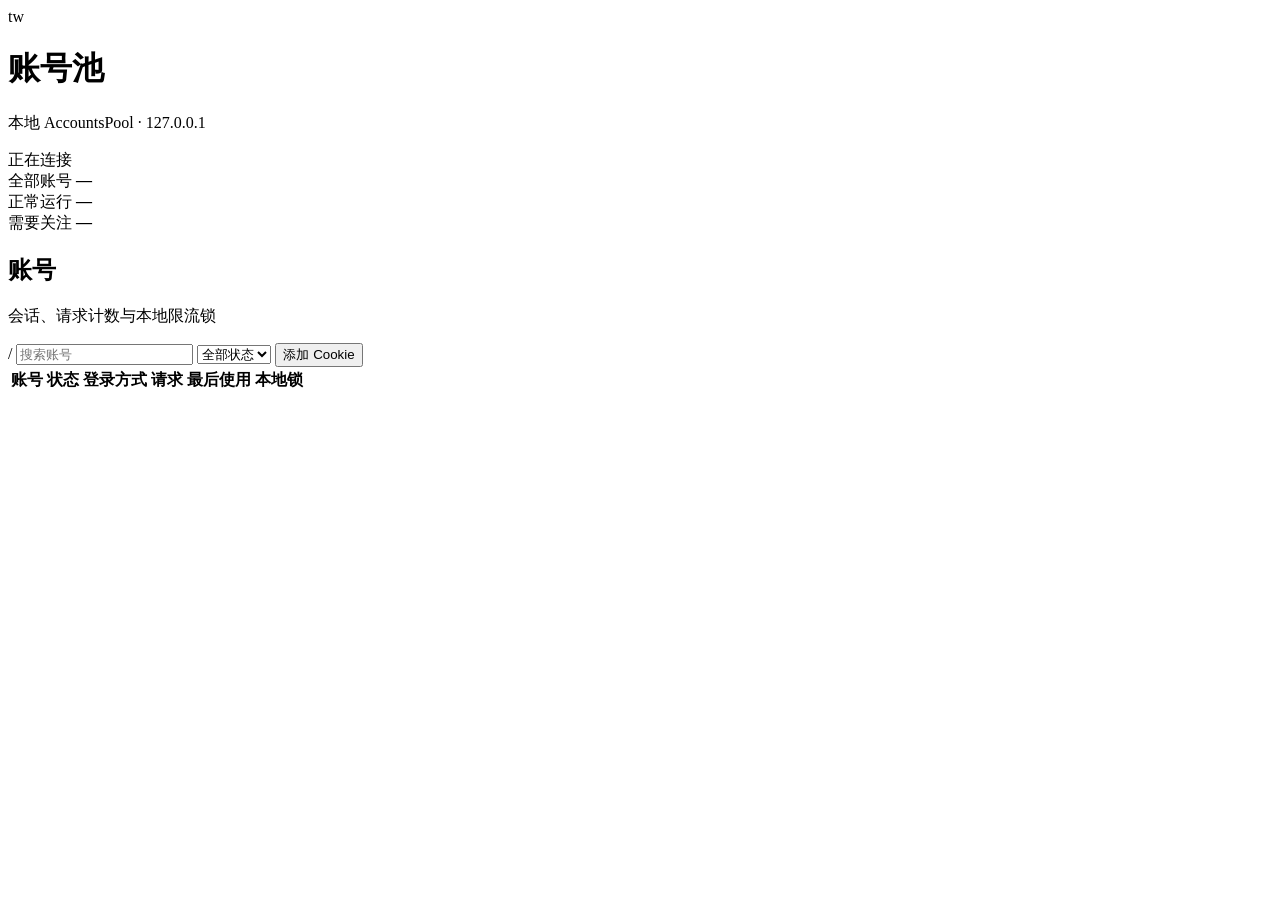
==== twscrape/dashboard_assets/index.html @ b3099da6 "feat: add local account dashboard" ====
<!doctype html>
<html lang="zh-CN">
  <head>
    <meta charset="utf-8" />
    <meta name="viewport" content="width=device-width, initial-scale=1" />
    <meta name="twscrape-token" content="__CSRF_TOKEN__" />
    <meta name="theme-color" content="#0b0c0a" />
    <title>twscrape · 账号池</title>
    <link rel="stylesheet" href="/dashboard.css" />
  </head>
  <body>
    <main class="shell">
      <header class="topbar">
        <div class="brand">
          <span class="brand-mark">tw</span>
          <div>
            <h1>账号池</h1>
            <p>本地 AccountsPool · 127.0.0.1</p>
          </div>
        </div>
        <div class="sync">
          <span class="sync-dot" aria-hidden="true"></span>
          <span id="updatedAt">正在连接</span>
        </div>
      </header>

      <section class="summary" aria-label="账号池概览">
        <article>
          <span>全部账号</span>
          <strong id="totalCount">—</strong>
        </article>
        <article>
          <span>正常运行</span>
          <strong id="runningCount">—</strong>
        </article>
        <article class="attention">
          <span>需要关注</span>
          <strong id="attentionCount">—</strong>
        </article>
      </section>

      <section class="workspace">
        <div class="toolbar">
          <div>
            <h2>账号</h2>
            <p>会话、请求计数与本地限流锁</p>
          </div>
          <div class="toolbar-actions">
            <label class="search">
              <span aria-hidden="true">/</span>
              <input
                id="searchInput"
                type="search"
                placeholder="搜索账号"
                autocomplete="off"
                spellcheck="false"
              />
            </label>
            <select id="statusFilter" aria-label="筛选账号状态">
              <option value="all">全部状态</option>
              <option value="ready">就绪</option>
              <option value="locked">限流中</option>
              <option value="inactive">已停用</option>
              <option value="session">会话缺失</option>
              <option value="error">异常</option>
              <option value="attention">需要关注</option>
            </select>
            <button type="button" class="primary" id="addButton">添加 Cookie</button>
          </div>
        </div>

        <div class="table-wrap">
          <table>
            <thead>
              <tr>
                <th>账号</th>
                <th>状态</th>
                <th>登录方式</th>
                <th>请求</th>
                <th>最后使用</th>
                <th>本地锁</th>
                <th></th>
              </tr>
            </thead>
            <tbody id="accountRows"></tbody>
          </table>
          <div class="empty" id="emptyState" hidden>
            <div>—</div>
            <strong>还没有账号</strong>
            <span>添加 Cookie 账号后才会出现在列表中</span>
          </div>
        </div>
      </section>
    </main>

    <dialog id="addDialog">
      <form id="addForm" autocomplete="off">
        <div class="dialog-head">
          <div>
            <h2>添加 Cookie 账号</h2>
            <p>写入本机 accounts.db，浏览器不保存 Cookie</p>
          </div>
          <button type="button" class="icon-button" id="closeDialog" aria-label="关闭">×</button>
        </div>
        <label>
          账号名称
          <input
            name="username"
            maxlength="80"
            placeholder="例如 xdevelopers"
            required
            autocomplete="off"
            spellcheck="false"
          />
        </label>
        <label>
          Cookie
          <textarea
            name="cookies"
            rows="6"
            placeholder="auth_token=…; ct0=…"
            required
            autocomplete="off"
            spellcheck="false"
          ></textarea>
        </label>
        <div class="security-note">
          <span>●</span>
          <p>提交后 Cookie 不会回显。列表只显示会话是否可用、状态与本地锁。</p>
        </div>
        <p class="form-error" id="formError" hidden></p>
        <div class="dialog-actions">
          <button type="button" class="secondary" id="cancelDialog">取消</button>
          <button type="submit" class="primary" id="submitAccount">添加账号</button>
        </div>
      </form>
    </dialog>

    <div class="toast" id="toast" role="status" aria-live="polite"></div>
    <script src="/dashboard.js" defer></script>
  </body>
</html>
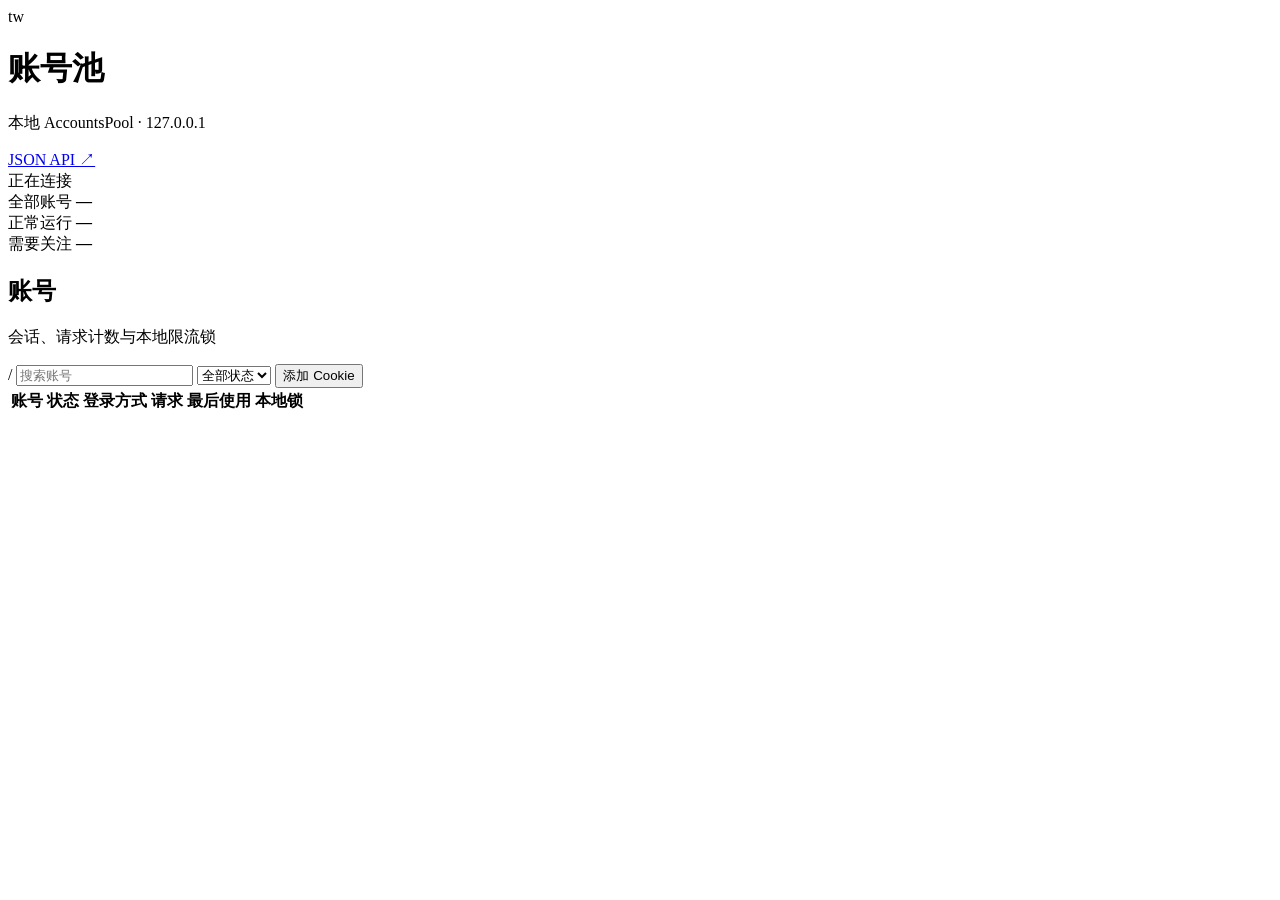
==== commit fd4cfc0d: "feat: expose read-only X JSON API" ====
--- a/twscrape/dashboard_assets/index.html
+++ b/twscrape/dashboard_assets/index.html
@@ -18,9 +18,12 @@
             <p>本地 AccountsPool · 127.0.0.1</p>
           </div>
         </div>
-        <div class="sync">
-          <span class="sync-dot" aria-hidden="true"></span>
-          <span id="updatedAt">正在连接</span>
+        <div class="topbar-meta">
+          <a class="api-link" href="/api" target="_blank" rel="noreferrer">JSON API ↗</a>
+          <div class="sync">
+            <span class="sync-dot" aria-hidden="true"></span>
+            <span id="updatedAt">正在连接</span>
+          </div>
         </div>
       </header>
 
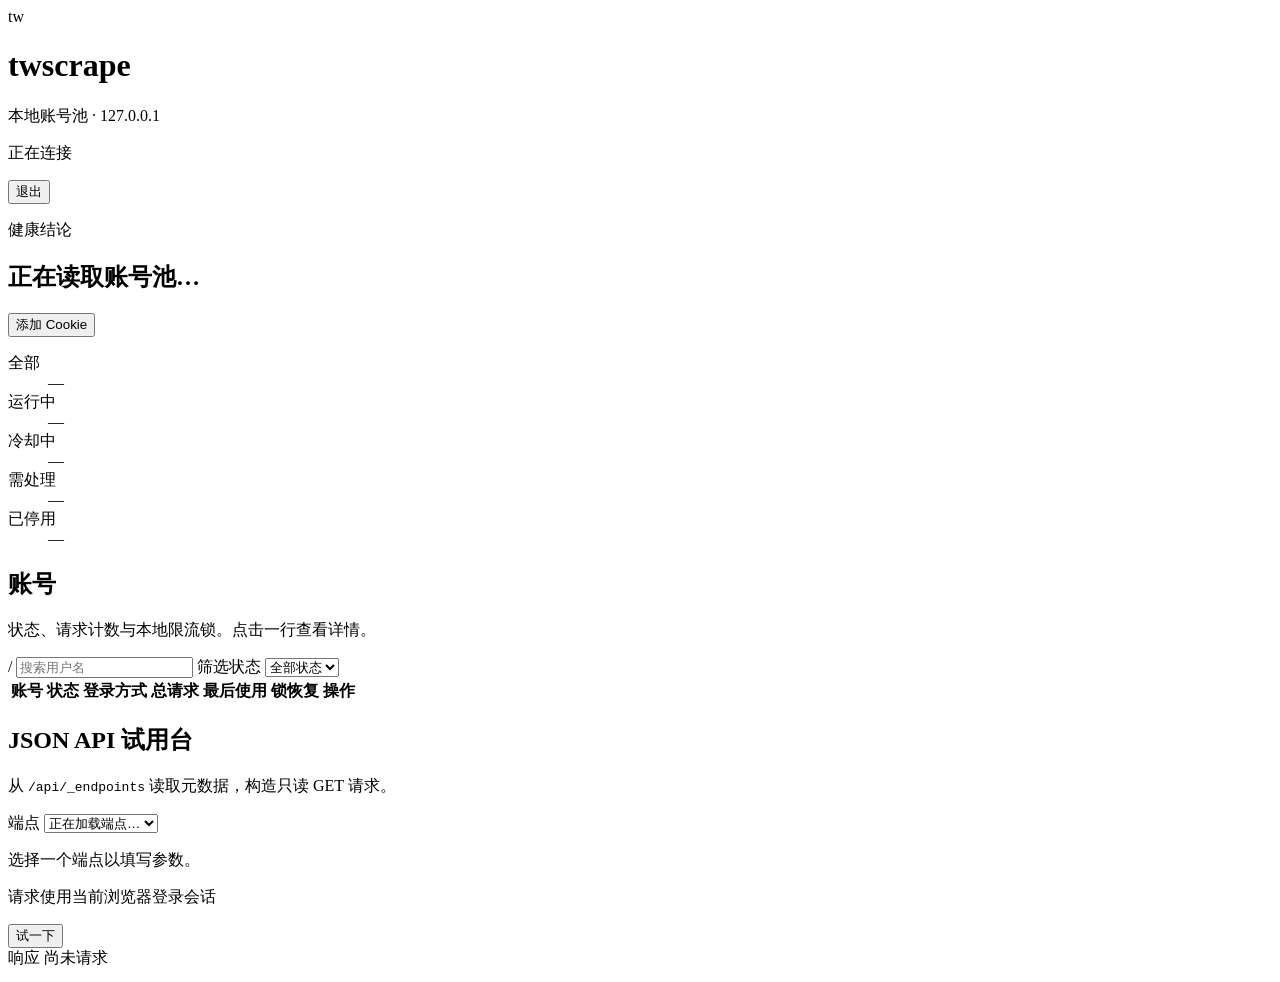
==== commit 8920d17b: "feat: improve dashboard and add authentication" ====
--- a/twscrape/dashboard_assets/index.html
+++ b/twscrape/dashboard_assets/index.html
@@ -12,63 +12,88 @@
     <main class="shell">
       <header class="topbar">
         <div class="brand">
-          <span class="brand-mark">tw</span>
-          <div>
-            <h1>账号池</h1>
-            <p>本地 AccountsPool · 127.0.0.1</p>
+          <span class="brand-mark" aria-hidden="true">tw</span>
+          <div>
+            <h1>twscrape</h1>
+            <p>本地账号池 · 127.0.0.1</p>
           </div>
         </div>
         <div class="topbar-meta">
-          <a class="api-link" href="/api" target="_blank" rel="noreferrer">JSON API ↗</a>
-          <div class="sync">
-            <span class="sync-dot" aria-hidden="true"></span>
+          <p class="sync" aria-live="polite">
+            <span class="sync-dot" id="syncDot" aria-hidden="true"></span>
             <span id="updatedAt">正在连接</span>
+          </p>
+          <div class="session">
+            <span class="session-user" id="sessionUser" hidden></span>
+            <button type="button" class="ghost" id="logoutButton">退出</button>
           </div>
         </div>
       </header>
 
-      <section class="summary" aria-label="账号池概览">
-        <article>
-          <span>全部账号</span>
-          <strong id="totalCount">—</strong>
-        </article>
-        <article>
-          <span>正常运行</span>
-          <strong id="runningCount">—</strong>
-        </article>
-        <article class="attention">
-          <span>需要关注</span>
-          <strong id="attentionCount">—</strong>
-        </article>
+      <section class="health" id="healthBanner" data-state="loading" aria-label="账号池健康结论">
+        <div class="health-main">
+          <p class="health-kicker">健康结论</p>
+          <h2 id="headline">正在读取账号池…</h2>
+          <p class="health-error" id="healthError" hidden></p>
+          <div class="health-actions">
+            <button type="button" class="ghost" id="viewAttention" hidden>
+              查看需处理
+            </button>
+            <button type="button" class="primary" id="addButton">添加 Cookie</button>
+          </div>
+        </div>
+        <dl class="health-stats" aria-label="账号池计数">
+          <div>
+            <dt>全部</dt>
+            <dd id="statTotal">—</dd>
+          </div>
+          <div>
+            <dt>运行中</dt>
+            <dd id="statRunning">—</dd>
+          </div>
+          <div>
+            <dt>冷却中</dt>
+            <dd id="statCooling">—</dd>
+          </div>
+          <div class="stat-attention">
+            <dt>需处理</dt>
+            <dd id="statAttention">—</dd>
+          </div>
+          <div>
+            <dt>已停用</dt>
+            <dd id="statDisabled">—</dd>
+          </div>
+        </dl>
       </section>
 
-      <section class="workspace">
+      <section class="workspace" aria-labelledby="accountsHeading">
         <div class="toolbar">
           <div>
-            <h2>账号</h2>
-            <p>会话、请求计数与本地限流锁</p>
+            <h2 id="accountsHeading">账号</h2>
+            <p>状态、请求计数与本地限流锁。点击一行查看详情。</p>
           </div>
           <div class="toolbar-actions">
             <label class="search">
-              <span aria-hidden="true">/</span>
+              <span class="search-hint" aria-hidden="true">/</span>
               <input
                 id="searchInput"
                 type="search"
-                placeholder="搜索账号"
+                placeholder="搜索用户名"
                 autocomplete="off"
                 spellcheck="false"
+                aria-label="搜索用户名"
               />
             </label>
-            <select id="statusFilter" aria-label="筛选账号状态">
-              <option value="all">全部状态</option>
-              <option value="ready">就绪</option>
-              <option value="locked">限流中</option>
-              <option value="inactive">已停用</option>
-              <option value="session">会话缺失</option>
-              <option value="error">异常</option>
-              <option value="attention">需要关注</option>
-            </select>
-            <button type="button" class="primary" id="addButton">添加 Cookie</button>
+            <label class="filter-label">
+              <span class="visually-hidden">筛选状态</span>
+              <select id="statusFilter" aria-label="筛选账号状态">
+                <option value="all">全部状态</option>
+                <option value="attention">需处理</option>
+                <option value="cooling">冷却中</option>
+                <option value="ready">可用</option>
+                <option value="disabled">已停用</option>
+              </select>
+            </label>
           </div>
         </div>
 
@@ -79,35 +104,70 @@
                 <th>账号</th>
                 <th>状态</th>
                 <th>登录方式</th>
-                <th>请求</th>
+                <th>总请求</th>
                 <th>最后使用</th>
-                <th>本地锁</th>
-                <th></th>
+                <th>锁恢复</th>
+                <th>操作</th>
               </tr>
             </thead>
             <tbody id="accountRows"></tbody>
           </table>
           <div class="empty" id="emptyState" hidden>
-            <div>—</div>
-            <strong>还没有账号</strong>
-            <span>添加 Cookie 账号后才会出现在列表中</span>
+            <strong id="emptyTitle">还没有账号</strong>
+            <span id="emptyHint">添加 Cookie 后才会出现在列表中</span>
+          </div>
+        </div>
+      </section>
+
+      <section class="playground" aria-labelledby="playgroundHeading">
+        <div class="playground-head">
+          <div>
+            <h2 id="playgroundHeading">JSON API 试用台</h2>
+            <p>从 <code>/api/_endpoints</code> 读取元数据，构造只读 GET 请求。</p>
+          </div>
+        </div>
+        <div class="playground-grid">
+          <form id="apiForm" class="playground-form" autocomplete="off">
+            <label>
+              端点
+              <select id="endpointSelect" aria-label="选择 API 端点" required>
+                <option value="">正在加载端点…</option>
+              </select>
+            </label>
+            <p class="endpoint-desc" id="endpointDesc">选择一个端点以填写参数。</p>
+            <div id="paramFields" class="param-fields"></div>
+            <p class="form-error" id="apiError" hidden></p>
+            <p class="endpoint-desc">请求使用当前浏览器登录会话</p>
+            <div class="playground-actions">
+              <button type="submit" class="primary" id="tryApi">试一下</button>
+            </div>
+          </form>
+          <div class="playground-result">
+            <div class="result-meta">
+              <span>响应</span>
+              <span id="apiStatus" class="muted">尚未请求</span>
+            </div>
+            <pre id="apiOutput" tabindex="0" aria-label="API 响应 JSON"></pre>
           </div>
         </div>
       </section>
     </main>
 
-    <dialog id="addDialog">
+    <dialog id="addDialog" aria-labelledby="addDialogTitle">
       <form id="addForm" autocomplete="off">
         <div class="dialog-head">
           <div>
-            <h2>添加 Cookie 账号</h2>
-            <p>写入本机 accounts.db，浏览器不保存 Cookie</p>
-          </div>
-          <button type="button" class="icon-button" id="closeDialog" aria-label="关闭">×</button>
+            <h2 id="addDialogTitle">添加 Cookie 账号</h2>
+            <p>写入本机 accounts.db。浏览器不保存、不回显 Cookie。</p>
+          </div>
+          <button type="button" class="icon-button" id="closeDialog" aria-label="关闭">
+            ×
+          </button>
         </div>
         <label>
           账号名称
           <input
+            id="cookieUsername"
             name="username"
             maxlength="80"
             placeholder="例如 xdevelopers"
@@ -119,6 +179,7 @@
         <label>
           Cookie
           <textarea
+            id="cookieValue"
             name="cookies"
             rows="6"
             placeholder="auth_token=…; ct0=…"
@@ -128,8 +189,7 @@
           ></textarea>
         </label>
         <div class="security-note">
-          <span>●</span>
-          <p>提交后 Cookie 不会回显。列表只显示会话是否可用、状态与本地锁。</p>
+          <p>提交或关闭后会清空输入。列表只显示会话是否可用，不会展示 Cookie。</p>
         </div>
         <p class="form-error" id="formError" hidden></p>
         <div class="dialog-actions">
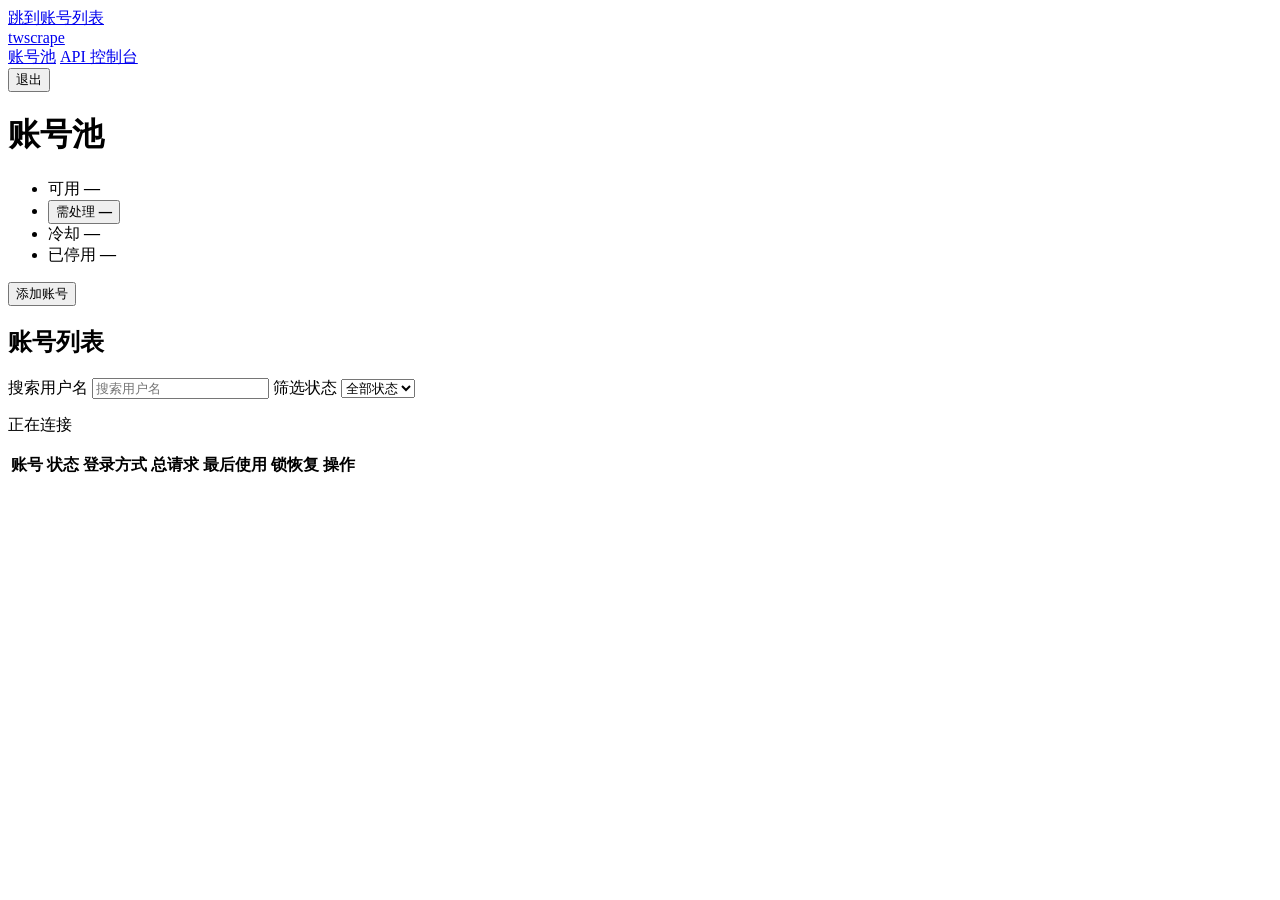
==== commit 5a003d23: "feat: add API console and crawler endpoints" ====
--- a/twscrape/dashboard_assets/index.html
+++ b/twscrape/dashboard_assets/index.html
@@ -4,77 +4,48 @@
     <meta charset="utf-8" />
     <meta name="viewport" content="width=device-width, initial-scale=1" />
     <meta name="twscrape-token" content="__CSRF_TOKEN__" />
-    <meta name="theme-color" content="#0b0c0a" />
+    <meta name="theme-color" content="#121212" />
     <title>twscrape · 账号池</title>
     <link rel="stylesheet" href="/dashboard.css" />
   </head>
   <body>
+    <a class="skip-link" href="#accountsHeading">跳到账号列表</a>
     <main class="shell">
       <header class="topbar">
-        <div class="brand">
-          <span class="brand-mark" aria-hidden="true">tw</span>
-          <div>
-            <h1>twscrape</h1>
-            <p>本地账号池 · 127.0.0.1</p>
-          </div>
-        </div>
-        <div class="topbar-meta">
-          <p class="sync" aria-live="polite">
-            <span class="sync-dot" id="syncDot" aria-hidden="true"></span>
-            <span id="updatedAt">正在连接</span>
-          </p>
-          <div class="session">
-            <span class="session-user" id="sessionUser" hidden></span>
-            <button type="button" class="ghost" id="logoutButton">退出</button>
-          </div>
+        <a class="wordmark" href="/accounts">twscrape</a>
+        <nav class="app-nav" aria-label="主导航">
+          <a class="nav-link" href="/accounts" aria-current="page">账号池</a>
+          <a class="nav-link" href="/console">API 控制台</a>
+        </nav>
+        <div class="session">
+          <span class="session-user" id="sessionUser" hidden></span>
+          <button type="button" class="ghost" id="logoutButton">退出</button>
         </div>
       </header>
 
-      <section class="health" id="healthBanner" data-state="loading" aria-label="账号池健康结论">
-        <div class="health-main">
-          <p class="health-kicker">健康结论</p>
-          <h2 id="headline">正在读取账号池…</h2>
-          <p class="health-error" id="healthError" hidden></p>
-          <div class="health-actions">
-            <button type="button" class="ghost" id="viewAttention" hidden>
-              查看需处理
+      <h1 class="visually-hidden">账号池</h1>
+
+      <div class="summary-row">
+        <ul class="pool-summary" id="poolSummary" aria-label="账号池计数">
+          <li>可用 <strong id="statReady">—</strong></li>
+          <li>
+            <button type="button" class="summary-filter" id="viewAttention" aria-pressed="false">
+              需处理 <strong id="statAttention">—</strong>
             </button>
-            <button type="button" class="primary" id="addButton">添加 Cookie</button>
-          </div>
-        </div>
-        <dl class="health-stats" aria-label="账号池计数">
-          <div>
-            <dt>全部</dt>
-            <dd id="statTotal">—</dd>
-          </div>
-          <div>
-            <dt>运行中</dt>
-            <dd id="statRunning">—</dd>
-          </div>
-          <div>
-            <dt>冷却中</dt>
-            <dd id="statCooling">—</dd>
-          </div>
-          <div class="stat-attention">
-            <dt>需处理</dt>
-            <dd id="statAttention">—</dd>
-          </div>
-          <div>
-            <dt>已停用</dt>
-            <dd id="statDisabled">—</dd>
-          </div>
-        </dl>
-      </section>
+          </li>
+          <li>冷却 <strong id="statCooling">—</strong></li>
+          <li>已停用 <strong id="statDisabled">—</strong></li>
+        </ul>
+        <button type="button" class="primary" id="addButton">添加账号</button>
+      </div>
+      <p class="page-error" id="loadError" hidden></p>
 
       <section class="workspace" aria-labelledby="accountsHeading">
         <div class="toolbar">
-          <div>
-            <h2 id="accountsHeading">账号</h2>
-            <p>状态、请求计数与本地限流锁。点击一行查看详情。</p>
-          </div>
+          <h2 id="accountsHeading" class="visually-hidden">账号列表</h2>
           <div class="toolbar-actions">
             <label class="search">
-              <span class="search-hint" aria-hidden="true">/</span>
+              <span class="visually-hidden">搜索用户名</span>
               <input
                 id="searchInput"
                 type="search"
@@ -95,6 +66,7 @@
               </select>
             </label>
           </div>
+          <p class="sync" id="updatedAt" aria-live="polite">正在连接</p>
         </div>
 
         <div class="table-wrap">
@@ -118,39 +90,6 @@
           </div>
         </div>
       </section>
-
-      <section class="playground" aria-labelledby="playgroundHeading">
-        <div class="playground-head">
-          <div>
-            <h2 id="playgroundHeading">JSON API 试用台</h2>
-            <p>从 <code>/api/_endpoints</code> 读取元数据，构造只读 GET 请求。</p>
-          </div>
-        </div>
-        <div class="playground-grid">
-          <form id="apiForm" class="playground-form" autocomplete="off">
-            <label>
-              端点
-              <select id="endpointSelect" aria-label="选择 API 端点" required>
-                <option value="">正在加载端点…</option>
-              </select>
-            </label>
-            <p class="endpoint-desc" id="endpointDesc">选择一个端点以填写参数。</p>
-            <div id="paramFields" class="param-fields"></div>
-            <p class="form-error" id="apiError" hidden></p>
-            <p class="endpoint-desc">请求使用当前浏览器登录会话</p>
-            <div class="playground-actions">
-              <button type="submit" class="primary" id="tryApi">试一下</button>
-            </div>
-          </form>
-          <div class="playground-result">
-            <div class="result-meta">
-              <span>响应</span>
-              <span id="apiStatus" class="muted">尚未请求</span>
-            </div>
-            <pre id="apiOutput" tabindex="0" aria-label="API 响应 JSON"></pre>
-          </div>
-        </div>
-      </section>
     </main>
 
     <dialog id="addDialog" aria-labelledby="addDialogTitle">
@@ -199,6 +138,118 @@
       </form>
     </dialog>
 
+    <dialog id="editDialog" aria-labelledby="editDialogTitle">
+      <form id="editForm" autocomplete="off">
+        <div class="dialog-head">
+          <div>
+            <h2 id="editDialogTitle">管理账号</h2>
+            <p>写入本机 accounts.db。浏览器不保存、不回显 Cookie 或代理。</p>
+          </div>
+          <button type="button" class="icon-button" id="closeEditDialog" aria-label="关闭">
+            ×
+          </button>
+        </div>
+        <div class="readonly-field">
+          <span class="field-label">账号名称</span>
+          <span id="editUsernameDisplay" class="readonly-value"></span>
+          <p class="field-hint">用户名不可更改</p>
+        </div>
+        <label class="check-row">
+          <input id="editActive" name="active" type="checkbox" />
+          启用账号
+        </label>
+        <label>
+          Cookie
+          <textarea
+            id="editCookies"
+            name="cookies"
+            class="compact-textarea"
+            rows="4"
+            placeholder="留空保持不变"
+            autocomplete="off"
+            spellcheck="false"
+          ></textarea>
+        </label>
+        <p class="field-hint">留空保持不变。提交或关闭后会清空输入，不会回显现有 Cookie。</p>
+        <fieldset class="proxy-fieldset">
+          <legend>代理</legend>
+          <p class="proxy-status" id="editProxyStatus">未配置</p>
+          <div class="radio-stack">
+            <label class="radio-row">
+              <input
+                id="editProxyKeep"
+                type="radio"
+                name="editProxyMode"
+                value="keep"
+                checked
+              />
+              保持不变
+            </label>
+            <label class="radio-row">
+              <input id="editProxySet" type="radio" name="editProxyMode" value="set" />
+              更新代理
+            </label>
+            <label class="radio-row">
+              <input id="editProxyClear" type="radio" name="editProxyMode" value="clear" />
+              清除代理
+            </label>
+          </div>
+          <label id="editProxyLabel" hidden>
+            新代理地址
+            <input
+              id="editProxy"
+              name="proxy"
+              maxlength="1000"
+              placeholder="host:port 或 http://host:port"
+              autocomplete="off"
+              spellcheck="false"
+              disabled
+            />
+          </label>
+        </fieldset>
+        <p class="form-error" id="editFormError" hidden></p>
+        <div class="dialog-actions">
+          <button type="button" class="secondary" id="cancelEditDialog">取消</button>
+          <button type="submit" class="primary" id="submitEdit">保存更改</button>
+        </div>
+        <div class="danger-zone">
+          <p class="danger-kicker">危险操作</p>
+          <p>从本机账号池永久删除该账号。删除前需要再次确认用户名。</p>
+          <button type="button" class="danger" id="deleteAccountButton">删除账号</button>
+        </div>
+      </form>
+    </dialog>
+
+    <dialog id="deleteDialog" aria-labelledby="deleteDialogTitle" aria-describedby="deleteSummary">
+      <form id="deleteForm" autocomplete="off">
+        <div class="dialog-head">
+          <div>
+            <h2 id="deleteDialogTitle">确认删除账号</h2>
+            <p id="deleteSummary"></p>
+          </div>
+          <button type="button" class="icon-button" id="closeDeleteDialog" aria-label="关闭">
+            ×
+          </button>
+        </div>
+        <label>
+          输入用户名以确认（不含 @）
+          <input
+            id="deleteConfirmUsername"
+            name="confirm_username"
+            maxlength="80"
+            required
+            autocomplete="off"
+            spellcheck="false"
+          />
+        </label>
+        <p class="form-error" id="deleteFormError" hidden></p>
+        <div class="dialog-actions">
+          <button type="button" class="secondary" id="cancelDeleteDialog">取消</button>
+          <button type="submit" class="danger" id="submitDelete" disabled>确认删除</button>
+        </div>
+      </form>
+    </dialog>
+
     <div class="toast" id="toast" role="status" aria-live="polite"></div>
     <script src="/dashboard.js" defer></script>
   </body>
